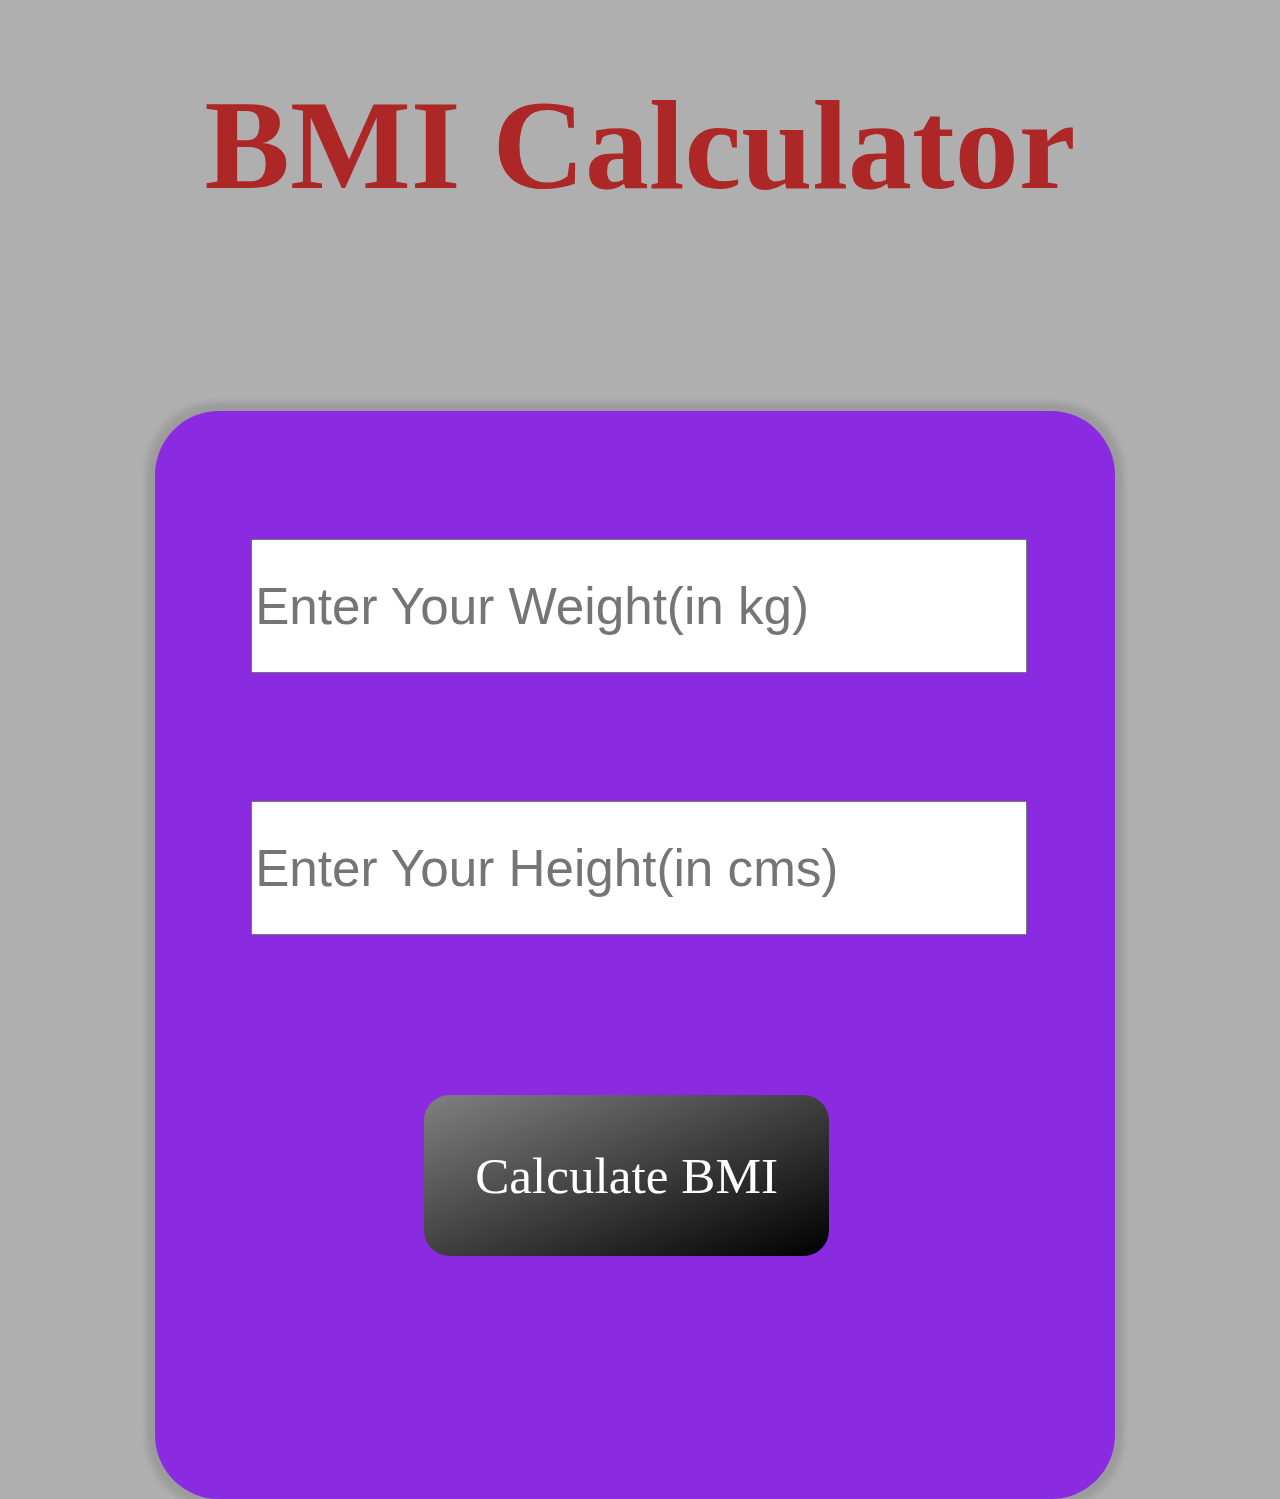
==== index.html @ 36db92e2 "Rename BMI.html to index.html" ====
<!DOCTYPE html>
<html>
    <head>
        <title>BMI Calculator</title>
        <link rel="stylesheet" href="style.css">
        <script src="app.js"></script>
    </head>
    <body>
        <div class="heading">
            BMI Calculator
        </div>
        <div class="area">
            <form>
                <input id="weight" type="text" placeholder="Enter Your Weight(in kg)">
                <input id="height" type="text" placeholder="Enter Your Height(in cms)">
            </form>
            <div class="button" onclick="calculate()">
                Calculate BMI
            </div>
        </div>
        <div class="res">
            <p id="result"></p>
        </div>
    </body>
</html>
---- style.css ----
body
            {
                background-color: rgb(175, 175, 175);
            }
            input
            {
                width:80%;
                height:10vw;
                float:left;
                margin-left:10%;
                font-size:4vw;
                margin-bottom:10vw;
            }
            .area
            {
                background-color: blueviolet;
                width:75vw;
                height:75vw;
                position: relative;
                top:15vw;
                padding-top: 10vw;
                border-radius: 5vw;
                float:left;
                margin-left:11.5vw;
                box-shadow: 0.5vw 0.5vw 0.5vw rgb(156, 156, 156), -0.5vw -0.5vw 0.5vw rgb(156, 156, 156),-0.5vw 0.5vw 0.5vw rgb(156, 156, 156), 0.5vw -0.5vw 0.5vw rgb(156, 156, 156);
            }
            .button
            {
                float:left;
                margin-left:21vw;
                margin-top:2.5vw;
                font-size: 4vw;
                padding:4vw;
                background-image: linear-gradient(to bottom right,grey,black);
                color:white;
                border-radius: 2vw;
                user-select: none;
            }
            .button:hover
            {
                cursor: pointer;
            }
            .heading
            {
                float:left;
                font-size:10vw;
                text-align: center;
                width:100%;
                margin-top:5vw;
                color:rgba(173, 2, 2, 0.788);
                font-weight: bold;
            }
            .res
            {
                float:left;
                width:65vw;
                height:20vw;
                margin-left:11.5vw;
                background-image: linear-gradient(to bottom right,grey,black);
                margin-top:20vw;
                border-radius:5vw;
                padding:5vw;
                font-size:6vw;
                color:white;
                text-align:center;
                font-weight:bold;
                display: none;
            }
            .res>p
            {
                margin-top:1.5vw;
            }
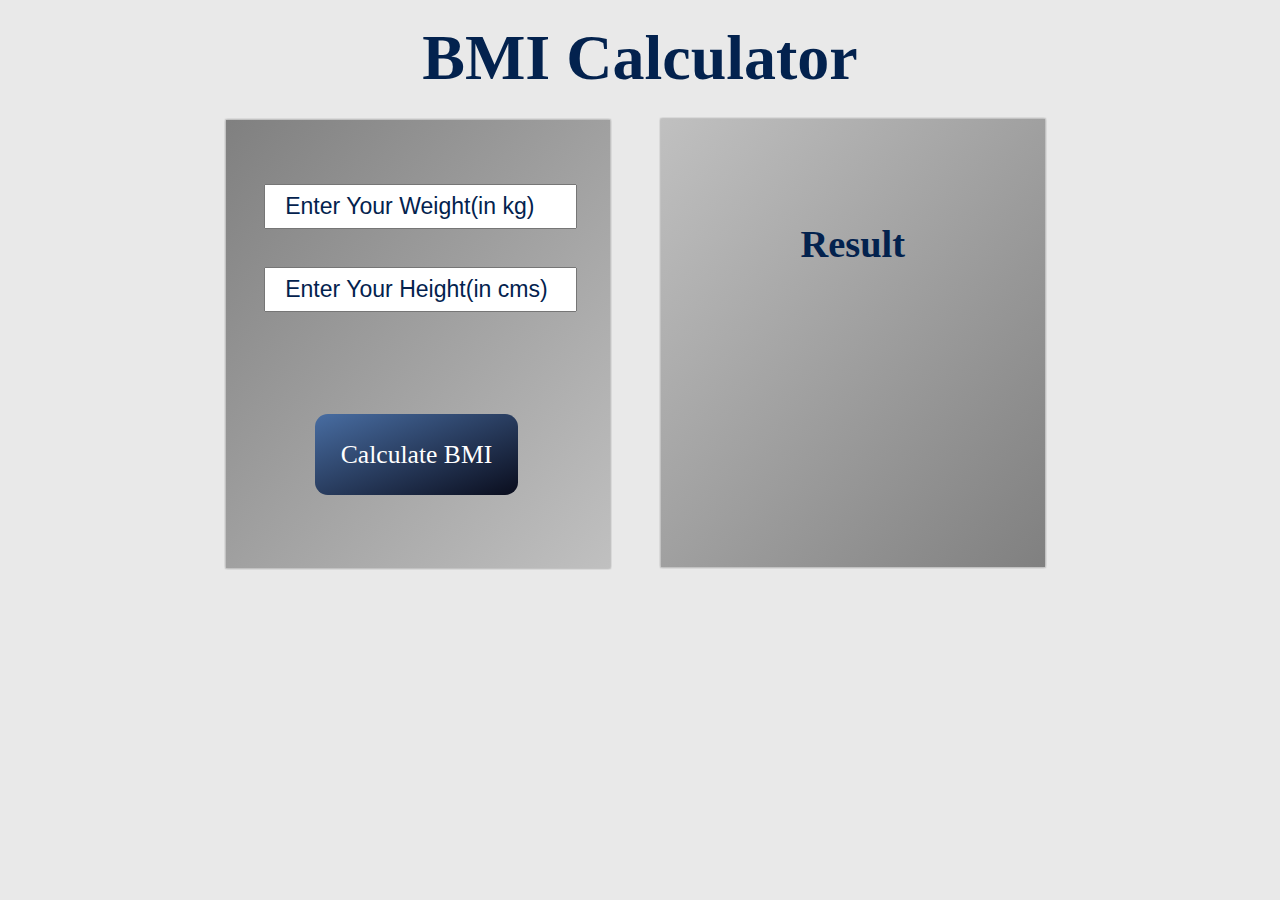
==== commit bcd8b2b8: "Update index.html" ====
--- a/index.html
+++ b/index.html
@@ -1,6 +1,7 @@
 <!DOCTYPE html>
 <html>
     <head>
+        <meta name="viewport" content="width=device-width, initial-scale=1.0">
         <title>BMI Calculator</title>
         <link rel="stylesheet" href="style.css">
         <script src="app.js"></script>
@@ -19,6 +20,7 @@
             </div>
         </div>
         <div class="res">
+            <p class="reshead">Result</p>
             <p id="result"></p>
         </div>
     </body>
--- a/style.css
+++ b/style.css
@@ -1,44 +1,104 @@
-            body
-            {
-                background-color: rgb(175, 175, 175);
-            }
+        body
+        {
+            background-color: rgb(233, 233, 233);
+            font-family: Times New Roman;
+        }
+        .heading
+        {
+            float:left;
+            font-size:5vw;
+            text-align: center;
+            width:100%;
+            margin-top:1vw;
+            color:#03224e;
+            font-weight: bold;
+        }
+        .area
+        {
+            background-image: linear-gradient(to bottom right,grey, silver);
+            width:30vw;
+            height:30vw;
+            position: relative;
+            top:2vw;
+            padding-top: 5vw;
+            float:left;
+            margin-left:17vw;
+            box-shadow: 0.1vw 0.1vw 0.1vw silver, -0.1vw -0.1vw 0.1vw silver,-0.1vw 0.1vw 0.1vw silver, 0.1vw -0.1vw 0.1vw silver;
+        }
+        input
+        {
+            width:75%;
+            height:3vw;
+            float:left;
+            margin-left:10%;
+            font-size:1.8vw;
+            margin-bottom:3vw;
+            padding-left:5%;
+        }
+        ::placeholder
+        {
+            color:#03224e;
+            opacity:1;
+        }
+        .button
+        {
+            float:left;
+            margin-left:7vw;
+            margin-top:5vw;
+            font-size: 2vw;
+            padding:2vw;
+            background-image: linear-gradient(to bottom right,#486DA2,#0A0D1D);
+            color:white;
+            border-radius: 1vw;
+            user-select: none;
+        }
+        .button:hover
+        {
+            cursor: pointer;                
+            background-image: linear-gradient(to bottom right,#0A0D1D,#486DA2);
+        }
+        .res
+        {
+            float:left;
+            width:20vw;
+            height:25vw;
+            margin-left:4vw;
+            background-image: linear-gradient(to bottom right,silver,grey);
+            margin-top:1.9vw;
+            padding:5vw;
+            font-size:3vw;
+            color:#03224e;
+            text-align:center;
+            font-weight:bold;
+            box-shadow: 0.1vw 0.1vw 0.1vw silver, -0.1vw -0.1vw 0.1vw silver,-0.1vw 0.1vw 0.1vw silver, 0.1vw -0.1vw 0.1vw silver;
+        }
+        @media screen and (max-width: 600px)
+        {
             input
             {
-                width:80%;
                 height:10vw;
-                float:left;
-                margin-left:10%;
                 font-size:4vw;
                 margin-bottom:10vw;
             }
             .area
             {
-                background-color: blueviolet;
+                background-image: linear-gradient(to bottom right,grey, silver);
                 width:75vw;
                 height:75vw;
                 position: relative;
-                top:15vw;
+                top:10vw;
                 padding-top: 10vw;
-                border-radius: 5vw;
                 float:left;
                 margin-left:11.5vw;
-                box-shadow: 0.5vw 0.5vw 0.5vw rgb(156, 156, 156), -0.5vw -0.5vw 0.5vw rgb(156, 156, 156),-0.5vw 0.5vw 0.5vw rgb(156, 156, 156), 0.5vw -0.5vw 0.5vw rgb(156, 156, 156);
+                box-shadow: 0.5vw 0.5vw 0.5vw silver, -0.5vw -0.5vw 0.5vw silver,-0.5vw 0.5vw 0.5vw silver, 0.5vw -0.5vw 0.5vw silver;
             }
             .button
             {
-                float:left;
                 margin-left:21vw;
                 margin-top:2.5vw;
                 font-size: 4vw;
                 padding:4vw;
-                background-image: linear-gradient(to bottom right,grey,black);
-                color:white;
                 border-radius: 2vw;
-                user-select: none;
-            }
-            .button:hover
-            {
-                cursor: pointer;
             }
             .heading
             {
@@ -47,26 +107,25 @@
                 text-align: center;
                 width:100%;
                 margin-top:5vw;
-                color:rgba(173, 2, 2, 0.788);
+                color:#03224e;
                 font-weight: bold;
             }
             .res
             {
-                float:left;
                 width:65vw;
                 height:20vw;
                 margin-left:11.5vw;
-                background-image: linear-gradient(to bottom right,grey,black);
                 margin-top:20vw;
-                border-radius:5vw;
-                padding:5vw;
-                font-size:6vw;
-                color:white;
-                text-align:center;
-                font-weight:bold;
+                font-size:5vw;
                 display: none;
+                box-shadow: 0.5vw 0.5vw 0.5vw silver, -0.5vw -0.5vw 0.5vw silver,-0.5vw 0.5vw 0.5vw silver, 0.5vw -0.5vw 0.5vw silver;
             }
             .res>p
             {
                 margin-top:1.5vw;
-            }+            }
+            .reshead
+            {
+                display: none;
+            }
+        }
